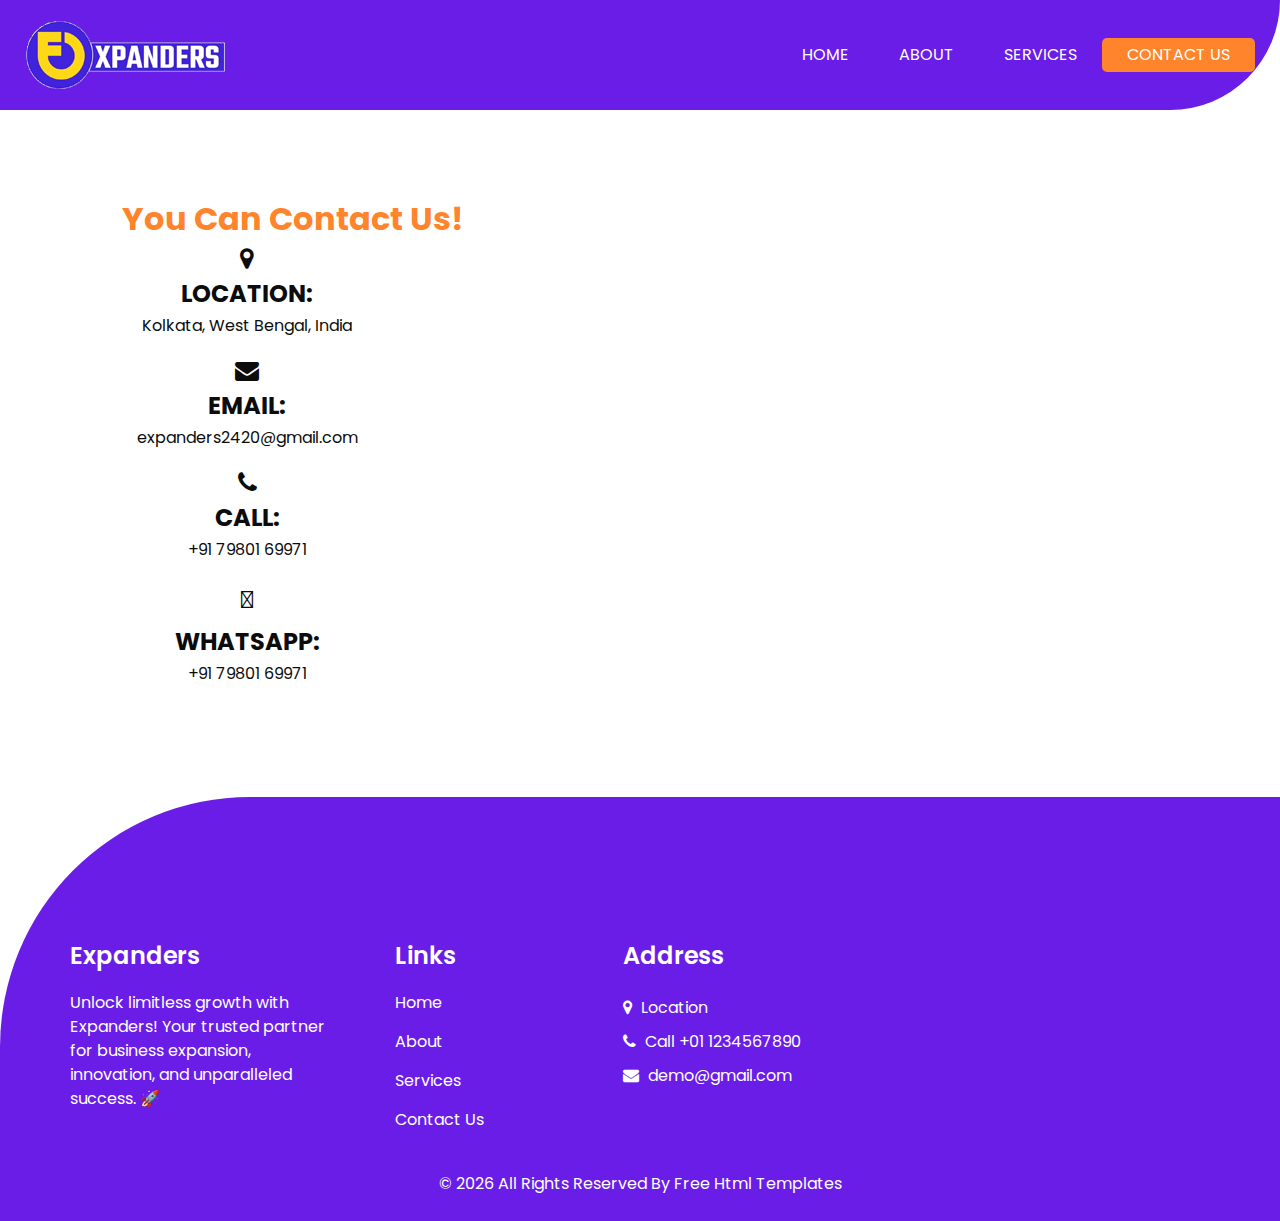
==== contact.html @ a3745993 "Add files via upload" ====
<!DOCTYPE html>
<html lang="en">

<head>
  <!-- Basic -->
  <meta charset="utf-8" />
  <meta http-equiv="X-UA-Compatible" content="IE=edge" />
  <link rel="icon" href="images\favicon_img.png" type="images/png">
  <title>Expanders</title>
  <!-- Mobile Metas -->
  <meta name="viewport" content="width=device-width, initial-scale=1, shrink-to-fit=no" />
  <!-- Site Metas -->
  <meta name="keywords" content="" />
  <meta name="description" content="" />
  <meta name="author" content="" />


  <!-- bootstrap core css -->
  <link rel="stylesheet" type="text/css" href="css/bootstrap.css" />

  <!-- font awesome style -->
  <link href="css/font-awesome.min.css" rel="stylesheet" />

  <!-- Custom styles for this template -->
  <link href="css/style.css" rel="stylesheet" />
  <!-- responsive style -->
  <link href="css/responsive.css" rel="stylesheet" />
  <!--Glow Button-->
  <link rel="stylesheet" href="https://use.fontawesome.com/releases/v5.6.3/css/all.css" integrity="sha384-UHRtZLI+pbxtHCWp1t77Bi1L4ZtiqrqD80Kn4Z8NTSRyMA2Fd33n5dQ8lWUE00s/" crossorigin="anonymous">

</head>

<body class="sub_page">

  <div class="her_area">
    <!-- header section strats -->
    <header class="header_section">
      <div class="container-fluid">
        <nav class="navbar navbar-expand-lg custom_nav-container ">
          <a class="navbar-brand" href="index.html">
            <img src="images\logo.png" alt="">
          </a>

          <button class="navbar-toggler" type="button" data-toggle="collapse" data-target="#navbarSupportedContent" aria-controls="navbarSupportedContent" aria-expanded="false" aria-label="Toggle navigation">
            <span class=""> </span>
          </button>

          <div class="collapse navbar-collapse" id="navbarSupportedContent">
            <ul class="navbar-nav  ">
              <li class="nav-item ">
                <a class="nav-link" href="index.html">Home <span class="sr-only">(current)</span></a>
              </li>
              <li class="nav-item">
                <a class="nav-link" href="about.html"> About</a>
              </li>
              <li class="nav-item">
                <a class="nav-link" href="service.html">Services</a>
              </li>
              <li class="nav-item active">
                <a class="nav-link" href="contact.html">Contact Us</a>
              </li>
            </ul>
            <!-- <div class="quote_btn-container">
              <a href="" class="quote_btn">
                Get A Quote
              </a>
            </div> -->
          </div> 
        </nav>
      </div>
    </header>
    <!-- end header section -->
  </div>

  <!-- contact section -->
  
  <section class="contact_section layout_padding">
    <div class="container-fluid">
      <div class="row">
        <div class="col-md-5 col-lg-4 offset-md-1">
          <div class="form_container">
              <div class="heading_container">
                <h2>
                  You Can Contact Us!
                </h2>
              </div >
              <div class="col-lg-5 d-flex align-items-stretch">
                <div class="info">
                  <div class="address">
                    <i class="fa fa-map-marker"></i>
                    <h4>Location:</h4>
                    <p>Kolkata, West Bengal, India</p>
                  </div>
      
                  <div class="email">
                    <i class="fa fa-envelope"></i>
                    <h4>Email:</h4>
                    <p>expanders2420@gmail.com</p>
                  </div>
      
                  <div class="phone">
                    <i class="fa fa-phone"></i>
                    <h4>Call:</h4>
                    <p>+91 79801 69971</p>
                  </div>
      
                  <div class="whatsapp">
                    <i class="fab fa-whatsapp"></i>
                    <h4>Whatsapp:</h4>
                    <p>+91 79801 69971</p>
                  </div>       
                </div>
              </div>
          </div>
        </div>
        <div class="col-md-6 col-lg-7 px-0">
          <div class="map_container">
            <div class="map">
              <div id="googleMap"><iframe src="https://www.google.com/maps/embed?pb=!1m18!1m12!1m3!1d21109.073394000487!2d88.36583673968838!3d22.79901059679457!2m3!1f0!2f0!3f0!3m2!1i1024!2i768!4f13.1!3m3!1m2!1s0x39f89080623d7ccf%3A0xcbdc11e8d1f16b64!2sIchhapur%20Defence%20Estate%2C%20Ichapur%2C%20West%20Bengal!5e0!3m2!1sen!2sin!4v1693545208336!5m2!1sen!2sin" width="750" height="500" style="border:0;" allowfullscreen="" loading="lazy" referrerpolicy="no-referrer-when-downgrade"></iframe></div>
            </div>
          </div>
        </div>
      </div>
    </div>
  </section>

  <!-- end contact section -->

  <div class="footer_container">
    <!-- info section -->

    <section class="info_section ">
      <div class="container">
        <div class="row">
          <div class="col-md-6 col-lg-3 ">
            <div class="info_detail">
              <h4>
                Expanders
              </h4>
              <p>
                Unlock limitless growth with Expanders! Your trusted partner for business expansion, innovation, and unparalleled success. 🚀 
              </p>
            </div>
          </div>
          <div class="col-md-6 col-lg-2 mx-auto">
            <div class="info_link_box">
              <h4>
                Links
              </h4>
              <div class="info_links">
                <a class="" href="index.html">
                  Home
                </a>
                <a class="" href="about.html">
                  About
                </a>
                <a class="" href="service.html">
                  Services
                </a>
                <a class="" href="contact.html">
                  Contact Us
                </a>
              </div>
            </div>
          </div>
          <div class="col-md-6 col-lg-3 ">
            <div class="info_contact">
              <h4>
                Address
              </h4>
              <div class="contact_link_box">
                <a href="">
                  <i class="fa fa-map-marker" aria-hidden="true"></i>
                  <span>
                    Location
                  </span>
                </a>
                <a href="">
                  <i class="fa fa-phone" aria-hidden="true"></i>
                  <span>
                    Call +01 1234567890
                  </span>
                </a>
                <a href="">
                  <i class="fa fa-envelope" aria-hidden="true"></i>
                  <span>
                    demo@gmail.com
                  </span>
                </a>
              </div>
            </div>
          </div>
          <div class="col-md-6 col-lg-3 mb-0 ml-auto">
            <!-- <h4>
              Social Media
            </h4>
            <div class="info_social">
              <a href="">
                <i class="fa fa-facebook" aria-hidden="true"></i>
              </a>
              <a href="">
                <i class="fa fa-twitter" aria-hidden="true"></i>
              </a>
              <a href="">
                <i class="fa fa-linkedin" aria-hidden="true"></i>
              </a>
              <a href="">
                <i class="fa fa-instagram" aria-hidden="true"></i>
              </a>
            </div> -->
          </div>
        </div>
      </div>
    </section>

    <!-- end info section -->

    <!-- footer section -->
    <footer class="footer_section">
      <div class="container">
        <p>
          &copy; <span id="displayYear"></span> All Rights Reserved By
          <a href="https://html.design/">Free Html Templates</a>
        </p>
      </div>
    </footer>
    <!-- footer section -->
  </div>

  <!-- jQery -->
  <script src="js/jquery-3.4.1.min.js"></script>
  <!-- popper js -->
  <script src="https://cdn.jsdelivr.net/npm/popper.js@1.16.0/dist/umd/popper.min.js" integrity="sha384-Q6E9RHvbIyZFJoft+2mJbHaEWldlvI9IOYy5n3zV9zzTtmI3UksdQRVvoxMfooAo" crossorigin="anonymous">
  </script>
  <!-- bootstrap js -->
  <script src="js/bootstrap.js"></script>
  <script src="js/custom.js"></script>
  <!-- Google Map -->
  
  <!-- <script src="https://maps.googleapis.com/maps/api/js?key=AIzaSyCh39n5U-4IoWpsVGUHWdqB6puEkhRLdmI&callback=myMap"></script> -->
  <!-- End Google Map -->

</body>

</html>
---- css/style.css ----
@import url("https://fonts.googleapis.com/css2?family=Poppins:wght@400;600;700&display=swap");
body {
  font-family: "Poppins", sans-serif;
  color: #0c0c0c;
  background-color: #ffffff;
  overflow-x: hidden;
}

.layout_padding {
  padding: 90px 0;
}

.layout_margin {
  margin: 90px 0;
}

.layout_padding2 {
  padding: 75px 0;
}

.layout_padding2-top {
  padding-top: 75px;
}

.layout_padding2-bottom {
  padding-bottom: 75px;
}

.layout_padding-top {
  padding-top: 90px;
}

.layout_padding-bottom {
  padding-bottom: 90px;
}

.heading_container {
  display: -webkit-box;
  display: -ms-flexbox;
  display: flex;
  -webkit-box-orient: vertical;
  -webkit-box-direction: normal;
      -ms-flex-direction: column;
          flex-direction: column;
  -webkit-box-align: start;
      -ms-flex-align: start;
          align-items: flex-start;
}

.heading_container h2 {
  padding-left: 0px;
  font-weight: bold;
  color: #ff842b;
}

.heading_container h2 span {
  color: #6a1de7;
}

.heading_container.heading_center {
  -webkit-box-align: center;
      -ms-flex-align: center;
          align-items: center;
  text-align: center;
}

a,
a:hover,
a:focus {
  text-decoration: none;
}

a:hover,
a:focus {
  color: initial;
}

.btn,
.btn:focus {
  outline: none !important;
  -webkit-box-shadow: none;
          box-shadow: none;
}

/*header section*/
.hero_area {
  position: relative;
  min-height: 50vh;
  display: -webkit-box;
  display: -ms-flexbox;
  display: flex;
  -webkit-box-orient: vertical;
  -webkit-box-direction: normal;
      -ms-flex-direction: column;
          flex-direction: column;
  /* background-color: #6a1de7; */
  border-radius: 0 0 350px 0;
}

/* Add this to your existing CSS code */
.header_section .index_section {
  /* Remove background-color */
  position: relative;
  overflow: hidden;
}

#video_background {
  position: absolute;
  top: 0;
  left: 0;
  width: 100%;
  height: 100%;
  object-fit: cover; /* Maintain aspect ratio and cover the entire header */
  z-index: -1; /* Place the video behind other content */
}

.her_area {
  position: relative;
  /* min-height: 50vh; */
  display: -webkit-box;
  display: -ms-flexbox;
  display: flex;
  -webkit-box-orient: vertical;
  -webkit-box-direction: normal;
      -ms-flex-direction: column;
          flex-direction: column;
  background-color: #6a1de7;
  border-radius: 0 0 350px 0;
}

.sub_page .hero_area {
  min-height: auto;
  border-radius: 0 0 45px 0;
}

.header_section {
  padding: 15px 0;
}

.header_section .container-fluid {
  padding-right: 25px;
  padding-left: 25px;
}

.navbar-brand span {
  font-weight: bold;
  color: #ffffff;
  font-size: 24px;
}

.custom_nav-container {
  padding: 0;
}

.custom_nav-container .navbar-nav {
  /* float: left !important; */
  margin-left: auto;
}

.custom_nav-container .navbar-nav .nav-item .nav-link {

  padding: 5px 25px;
  color: #ffffff;
  text-align: center;
  text-transform: uppercase;
  border-radius: 5px;
  -webkit-transition: all 0.3s;
  transition: all 0.3s;
}

.custom_nav-container .navbar-nav .nav-item:hover .nav-link, .custom_nav-container .navbar-nav .nav-item.active .nav-link {
  color: #ffffff;
  background-color: #ff842b;
}

.custom_nav-container .navbar-toggler {
  outline: none;
}

.custom_nav-container .navbar-toggler {
  padding: 0;
  width: 37px;
  height: 42px;
  -webkit-transition: all 0.3s;
  transition: all 0.3s;
}

.custom_nav-container .navbar-toggler span {
  display: block;
  width: 35px;
  height: 4px;
  background-color: #ffffff;
  margin: 7px 0;
  -webkit-transition: all 0.3s;
  transition: all 0.3s;
  position: relative;
  border-radius: 5px;
  transition: all 0.3s;
}

.custom_nav-container .navbar-toggler span::before, .custom_nav-container .navbar-toggler span::after {
  content: "";
  position: absolute;
  left: 0;
  height: 100%;
  width: 100%;
  background-color: #ffffff;
  top: -10px;
  border-radius: 5px;
  -webkit-transition: all 0.3s;
  transition: all 0.3s;
}

.custom_nav-container .navbar-toggler span::after {
  top: 10px;
}

.custom_nav-container .navbar-toggler[aria-expanded="true"] {
  -webkit-transform: rotate(360deg);
          transform: rotate(360deg);
}

.custom_nav-container .navbar-toggler[aria-expanded="true"] span {
  -webkit-transform: rotate(45deg);
          transform: rotate(45deg);
}

.custom_nav-container .navbar-toggler[aria-expanded="true"] span::before, .custom_nav-container .navbar-toggler[aria-expanded="true"] span::after {
  -webkit-transform: rotate(90deg);
          transform: rotate(90deg);
  top: 0;
}

.custom_nav-container .navbar-toggler[aria-expanded="true"] .s-1 {
  -webkit-transform: rotate(45deg);
          transform: rotate(45deg);
  margin: 0;
  margin-bottom: -4px;
}

.custom_nav-container .navbar-toggler[aria-expanded="true"] .s-2 {
  display: none;
}

.custom_nav-container .navbar-toggler[aria-expanded="true"] .s-3 {
  -webkit-transform: rotate(-45deg);
          transform: rotate(-45deg);
  margin: 0;
  margin-top: -4px;
}

.custom_nav-container .navbar-toggler[aria-expanded="false"] .s-1,
.custom_nav-container .navbar-toggler[aria-expanded="false"] .s-2,
.custom_nav-container .navbar-toggler[aria-expanded="false"] .s-3 {
  -webkit-transform: none;
          transform: none;
}

.quote_btn-container {
  display: -webkit-box;
  display: -ms-flexbox;
  display: flex;
  -webkit-box-align: center;
      -ms-flex-align: center;
          align-items: center;
}

.quote_btn-container a {
  color: #000000;
  text-transform: uppercase;
}

.quote_btn-container a span {
  margin-left: 5px;
}

.quote_btn-container a:hover {
  color: #f8842b;
}

.quote_btn-container .quote_btn {
  display: inline-block;
  padding: 5px 25px;
  background-color: #f8842b;
  color: #ffffff;
  border-radius: 5px;
  -webkit-transition: all 0.3s;
  transition: all 0.3s;
  border: 1px solid #f8842b;
}

.quote_btn-container .quote_btn:hover {
  color: #ffffff;
  -webkit-transform: translateY(-3px);
          transform: translateY(-3px);
}

/*end header section*/
/* slider section */
.slider_section {
  -webkit-box-flex: 1;
      -ms-flex: 1;
          flex: 1;
  display: -webkit-box;
  display: -ms-flexbox;
  display: flex;
  -webkit-box-align: center;
      -ms-flex-align: center;
          align-items: center;
  padding: 45px 0;
}

.slider_section .row {
  -webkit-box-align: center;
      -ms-flex-align: center;
          align-items: center;
}

.slider_section #customCarousel1 {
  width: 100%;
  position: unset;
}

.slider_section .detail-box {
  text-align: center;
  color: #ffffff;
}

.slider_section .detail-box h1 {
  font-weight: bold;
  margin-bottom: 20px;
}

.slider_section .detail-box .btn-box {
  display: -webkit-box;
  display: -ms-flexbox;
  display: flex;
  -webkit-box-pack: center;
      -ms-flex-pack: center;
          justify-content: center;
  margin: 0 -5px;
  margin-top: 45px;
}

.slider_section .detail-box .btn-box a {
  margin: 5px;
  text-align: center;
  width: 185px;
}

.slider_section .detail-box .btn-box .btn1 {
  display: inline-block;
  padding: 12px 15px;
  background-color: #f8842b;
  color: #ffffff;
  border-radius: 5px;
  -webkit-transition: all 0.3s;
  transition: all 0.3s;
  border: 1px solid #f8842b;
}

.slider_section .detail-box .btn-box .btn1:hover {
  color: #ffffff;
  -webkit-transform: translateY(-3px);
          transform: translateY(-3px);
}

.slider_section .img-box img {
  width: 100%;
}

.slider_section .carousel-indicators {
  position: unset;
  margin: 0;
  -webkit-box-pack: center;
      -ms-flex-pack: center;
          justify-content: center;
  -webkit-box-align: center;
      -ms-flex-align: center;
          align-items: center;
  margin-top: 45px;
}

.slider_section .carousel-indicators li {
  background-color: #ffffff;
  width: 15px;
  height: 15px;
  border-radius: 100%;
  opacity: 1;
}

.slider_section .carousel-indicators li.active {
  width: 23px;
  height: 23px;
  background-color: #f8842b;
}

/* service-section */
.service_section {
  text-align: center;
}

.service_section .heading_container {
  -webkit-box-align: center;
      -ms-flex-align: center;
          align-items: center;
}

.service_section .box {
  margin-top: 25px;
  padding: 15px;
  border-radius: 10px;
  -webkit-box-shadow: 0 0 5px 0 rgba(0, 0, 0, 0.25);
          box-shadow: 0 0 5px 0 rgba(0, 0, 0, 0.25);
  position: relative;
  overflow: hidden;
  -webkit-transition: all 0.3s;
  transition: all 0.3s;
}

.service_section .box::before {
  content: "";
  width: 275px;
  height: 275px;
  position: absolute;
  right: -137.5px;
  bottom: -137.5px;
  background-color: #faf8fd;
  z-index: -1;
  border-radius: 100%;
  -webkit-transition: all 0.3s;
  transition: all 0.3s;
}

.service_section .box .img-box {
  display: -webkit-box;
  display: -ms-flexbox;
  display: flex;
  -webkit-box-pack: center;
      -ms-flex-pack: center;
          justify-content: center;
  -webkit-box-align: center;
      -ms-flex-align: center;
          align-items: center;
  height: 125px;
  border-radius: 15px;
  -webkit-transition: all 0.3s;
  transition: all 0.3s;
}

.service_section .box .img-box img {
  width: 75px;
  -webkit-transition: all 0.3s;
  transition: all 0.3s;
}

.service_section .box .detail-box {
  margin-top: 15px;
}

.service_section .box .detail-box h5 {
  font-weight: bold;
  position: relative;
}

.service_section .box .detail-box a {
  color: inherit;
}

.service_section .box:hover {
  color: #ffffff;
}

.service_section .box:hover::before {
  -webkit-transform: scale(5);
          transform: scale(5);
  background-color: #6a1de7;
}

.service_section .box:hover img {
  -webkit-filter: invert(1);
          filter: invert(1);
}

.service_section .btn-box {
  display: -webkit-box;
  display: -ms-flexbox;
  display: flex;
  -webkit-box-pack: center;
      -ms-flex-pack: center;
          justify-content: center;
  margin-top: 45px;
}

.service_section .btn-box a {
  display: inline-block;
  padding: 10px 45px;
  background-color: #f8842b;
  color: #ffffff;
  border-radius: 5px;
  -webkit-transition: all 0.3s;
  transition: all 0.3s;
  border: 1px solid #f8842b;
}

.service_section .btn-box a:hover {
  color: #ffffff;
  -webkit-transform: translateY(-3px);
          transform: translateY(-3px);
}

.about_section {
  background-color: #6a1de7;
  color: #ffffff;
  border-radius: 250px 0 250px 0;
}

.about_section .row {
  -webkit-box-align: center;
      -ms-flex-align: center;
          align-items: center;
}

.about_section .img-box {
  position: relative;
}

.about_section .img-box img {
  width: 100%;
}

.about_section .detail-box p {
  margin-top: 15px;
}

.about_section .detail-box a {
  display: inline-block;
  padding: 10px 45px;
  background-color: #f8842b;
  color: #ffffff;
  border-radius: 5px;
  -webkit-transition: all 0.3s;
  transition: all 0.3s;
  border: 1px solid #f8842b;
  margin-top: 15px;
}

.about_section .detail-box a:hover {
  color: #ffffff;
  -webkit-transform: translateY(-3px);
          transform: translateY(-3px);
}

.case_section .heading_container {
  -webkit-box-align: center;
      -ms-flex-align: center;
          align-items: center;
}

.case_section .heading_container h2::before {
  left: 50%;
  -webkit-transform: translateX(-50%);
          transform: translateX(-50%);
}

.case_section .box {
  margin-top: 45px;
  background-color: #ffffff;
  -webkit-box-shadow: 0 0 10px 0 rgba(0, 0, 0, 0.15);
          box-shadow: 0 0 10px 0 rgba(0, 0, 0, 0.15);
  text-align: center;
}

.case_section .box .img-box {
  position: relative;
}

.case_section .box .img-box img {
  width: 100%;
}

.case_section .box .detail-box {
  padding: 25px;
}

.case_section .box .detail-box h5 {
  font-weight: bold;
}

.case_section .box .detail-box p {
  font-size: 15px;
}

.case_section .box .detail-box a {
  color: #6a1de7;
}

.client_section .box {
  display: -webkit-box;
  display: -ms-flexbox;
  display: flex;
  -webkit-box-orient: vertical;
  -webkit-box-direction: normal;
      -ms-flex-direction: column;
          flex-direction: column;
  -webkit-box-align: center;
      -ms-flex-align: center;
          align-items: center;
  margin: 45px 0;
  text-align: center;
}

.client_section .box .img-box {
  width: 125px;
  height: 125px;
  min-width: 125px;
  position: relative;
  margin-bottom: -62.5px;
}

.client_section .box .img-box img {
  width: 100%;
  border-radius: 100%;
}

.client_section .box .client_info .client_name h5 {
  font-weight: bold;
  margin-bottom: 0;
  text-transform: uppercase;
}

.client_section .box .client_info .client_name h6 {
  margin-bottom: 0;
  color: #6a1de7;
  font-weight: normal;
  font-size: 15px;
  text-transform: uppercase;
}

.client_section .box .client_info i {
  font-size: 24px;
}

.client_section .box p {
  margin-top: 15px;
}

.client_section .box .detail-box {
  background-color: #ffffff;
  background-color: #6a1de7;
  color: #ffffff;
  border-radius: 15px;
  padding: 85px 45px 15px 45px;
}

.client_section .carousel-indicators {
  position: unset;
  margin: 0;
  -webkit-box-pack: center;
      -ms-flex-pack: center;
          justify-content: center;
  -webkit-box-align: center;
      -ms-flex-align: center;
          align-items: center;
}

.client_section .carousel-indicators li {
  background-color: #6a1de7;
  width: 10px;
  height: 10px;
  border-radius: 100%;
  opacity: 1;
}

.client_section .carousel-indicators li.active {
  width: 20px;
  height: 20px;
  background-color: #f8842b;
}

.contact_section {
  position: relative;
}

.contact_section form {
  margin-top: 45px;
}


.contact_section input {
  width: 100%;
  border: none;
  height: 50px;
  margin-bottom: 25px;
  padding-left: 15px;
  background-color: transparent;
  outline: none;
  color: #000000;
  border: 1px solid #a5a5a5;
}

.contact_section input::-webkit-input-placeholder {
  color: #1c1b1b;
}

.contact_section input:-ms-input-placeholder {
  color: #1c1b1b;
}

.contact_section input::-ms-input-placeholder {
  color: #1c1b1b;
}

.contact_section input::placeholder {
  color: #1c1b1b;
}

.contact_section input.message-box {
  height: 120px;
}

.contact_section button {
  font-family: "Poppins", sans-serif;
  display: inline-block;
  padding: 10px 65px;
  background-color: #f8842b;
  color: #ffffff;
  border-radius: 3px;
  -webkit-transition: all 0.3s;
  transition: all 0.3s;
  border: 1px solid #f8842b;
  color: #fff;
  margin-top: 10px;
}

.contact_section button:hover {
  color: #ffffff;
  -webkit-transform: translateY(-3px);
          transform: translateY(-3px);
}

.form_container .info {
  text-align: center;
}

/* Style for each individual contact info block */
.form_container .info div {
  margin-bottom: 20px;
}

/* Center-align headings within the div boxes */
.form_container .info h4 {
  margin-top: 10px;
  margin-bottom: 5px;
  font-weight: bold;
  text-transform: uppercase;
}

/* Center-align icons */
.form_container .info i {
  display: block;
  font-size: 24px;
  margin-bottom: 10px;
}

.contact_section .map_container {
  height: 100%;
  min-height: 325px;
  overflow: hidden;
  margin-left: 45px;
}

.contact_section .map_container .map {
  height: 100%;
}

.contact_section .map_container .map #googleMap {
  height: 100%;
}

.footer_container {
  background-color: #6a1de7;
  color: #ffffff;
  border-radius: 350px 0 0 0;
  padding-top: 145px;
}



/* info section */
.info_section h4 {
  font-weight: 600;
  margin-bottom: 20px;
}

.info_section .info_contact .contact_link_box {
  display: -webkit-box;
  display: -ms-flexbox;
  display: flex;
  -webkit-box-orient: vertical;
  -webkit-box-direction: normal;
      -ms-flex-direction: column;
          flex-direction: column;
}

.info_section .info_contact .contact_link_box a {
  margin: 5px 0;
  color: #ffffff;
}

.info_section .info_contact .contact_link_box a i {
  margin-right: 5px;
}

.info_section .info_contact .contact_link_box a:hover {
  color: #f8842b;
}

.info_section .info_social {
  display: -webkit-box;
  display: -ms-flexbox;
  display: flex;
  margin-top: 20px;
}

.info_section .info_social a {
  display: -webkit-box;
  display: -ms-flexbox;
  display: flex;
  -webkit-box-pack: center;
      -ms-flex-pack: center;
          justify-content: center;
  -webkit-box-align: center;
      -ms-flex-align: center;
          align-items: center;
  color: #ffffff;
  border-radius: 100%;
  margin-right: 10px;
  font-size: 24px;
}

.info_section .info_social a:hover {
  color: #f8842b;
}

.info_section .info_links {
  display: -webkit-box;
  display: -ms-flexbox;
  display: flex;
  -webkit-box-orient: vertical;
  -webkit-box-direction: normal;
      -ms-flex-direction: column;
          flex-direction: column;
  -ms-flex-wrap: wrap;
      flex-wrap: wrap;
}

.info_section .info_links a {
  display: -webkit-box;
  display: -ms-flexbox;
  display: flex;
  -webkit-box-align: center;
      -ms-flex-align: center;
          align-items: center;
  margin-bottom: 15px;
  color: #ffffff;
}

.info_section .info_links a:hover {
  color: #f8842b;
}

.info_section form input {
  border: none;
  border-bottom: 1px solid #ffffff;
  background-color: transparent;
  width: 100%;
  height: 45px;
  color: #ffffff;
  outline: none;
}

.info_section form input::-webkit-input-placeholder {
  color: #ffffff;
}

.info_section form input:-ms-input-placeholder {
  color: #ffffff;
}

.info_section form input::-ms-input-placeholder {
  color: #ffffff;
}

.info_section form input::placeholder {
  color: #ffffff;
}

.info_section form button {
  width: 100%;
  text-align: center;
  display: inline-block;
  padding: 10px 55px;
  background-color: #f8842b;
  color: #ffffff;
  border-radius: 0;
  -webkit-transition: all 0.3s;
  transition: all 0.3s;
  border: 1px solid #f8842b;
  margin-top: 15px;
}

.info_section form button:hover {
  color: #ffffff;
  -webkit-transform: translateY(-3px);
          transform: translateY(-3px);
}

/* end info section */
/* footer section*/
.footer_section {
  position: relative;
  text-align: center;
}

.footer_section p {
  padding: 25px 0;
  margin: 0;
}

.footer_section p a {
  color: inherit;
}
/*# sourceMappingURL=style.css.map */
---- css/responsive.css ----
@media (max-width: 1300px) {
  .footer_container {
    border-radius: 250px 0 0 0;
  }
}

@media (max-width: 1120px) {}

@media (max-width: 992px) {
  .hero_area {
    height: auto;
  }

  .quote_btn-container {
    display: none;
  }

  .custom_nav-container .navbar-nav {
    margin: 0;
    margin-left: auto;
    align-items: center;
  }

  .custom_nav-container .navbar-nav {
    padding-top: 15px;
  }


  .custom_nav-container .navbar-nav .nav-item .nav-link {
    padding: 5px 25px;
    margin: 5px 0;
  }

  .slider_section {
    padding: 75px 0;
  }

  .contact_section .img-box {
    margin-top: 45px;
  }

  .info_section .row>div:nth-child(1) {
    margin-bottom: 25px;
  }

  .info_section .row>div:nth-child(2) {
    margin-bottom: 25px;
  }
}

@media (max-width: 768px) {
  .hero_area {
    border-radius: 0 0 250px 0;
  }

  .slider_section .detail-box {
    margin-top: 45px;
  }

  .about_section {
    border-radius: 150px 0 150px 0;
  }

  .about_section .img-box {
    margin-top: 45px;
  }

  .contact_section .row {
    flex-direction: column-reverse;
  }

  .contact_section .map_container {
    margin-left: 0;
    margin-bottom: 45px;
    height: 375px;
  }

  .info_section .row>div:nth-child(3) {
    margin-bottom: 35px;
  }

  .info_section .row>div {
    display: flex;
    flex-direction: column;
    align-items: center;
    text-align: center;

  }

  .info_section .info_links {
    align-items: center;
  }

  .info_section form input {
    text-align: center;
  }
}

@media (max-width: 576px) {}

@media (max-width: 480px) {}

@media (max-width: 420px) {}

@media (max-width: 376px) {}

@media (min-width: 1200px) {
  .container {
    max-width: 1170px;
  }
}
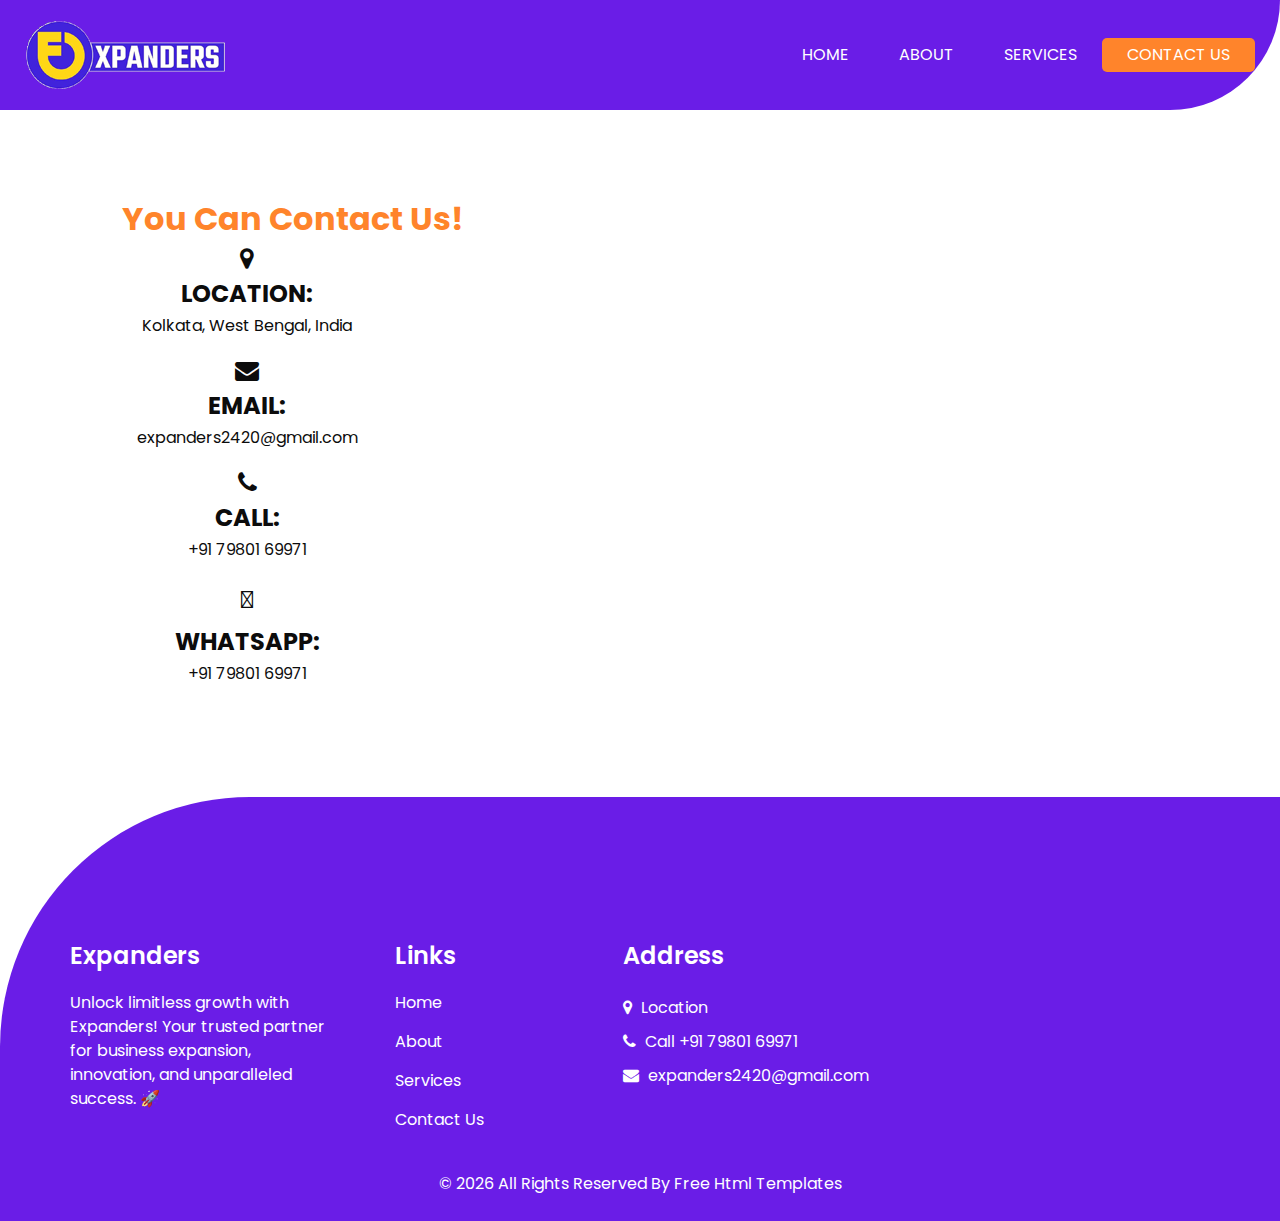
==== commit b79e340f: "Update contact.html" ====
--- a/contact.html
+++ b/contact.html
@@ -178,13 +178,13 @@
                 <a href="">
                   <i class="fa fa-phone" aria-hidden="true"></i>
                   <span>
-                    Call +01 1234567890
+                    Call +91 79801 69971
                   </span>
                 </a>
                 <a href="">
                   <i class="fa fa-envelope" aria-hidden="true"></i>
                   <span>
-                    demo@gmail.com
+                    expanders2420@gmail.com
                   </span>
                 </a>
               </div>
@@ -242,4 +242,4 @@
 
 </body>
 
-</html>+</html>
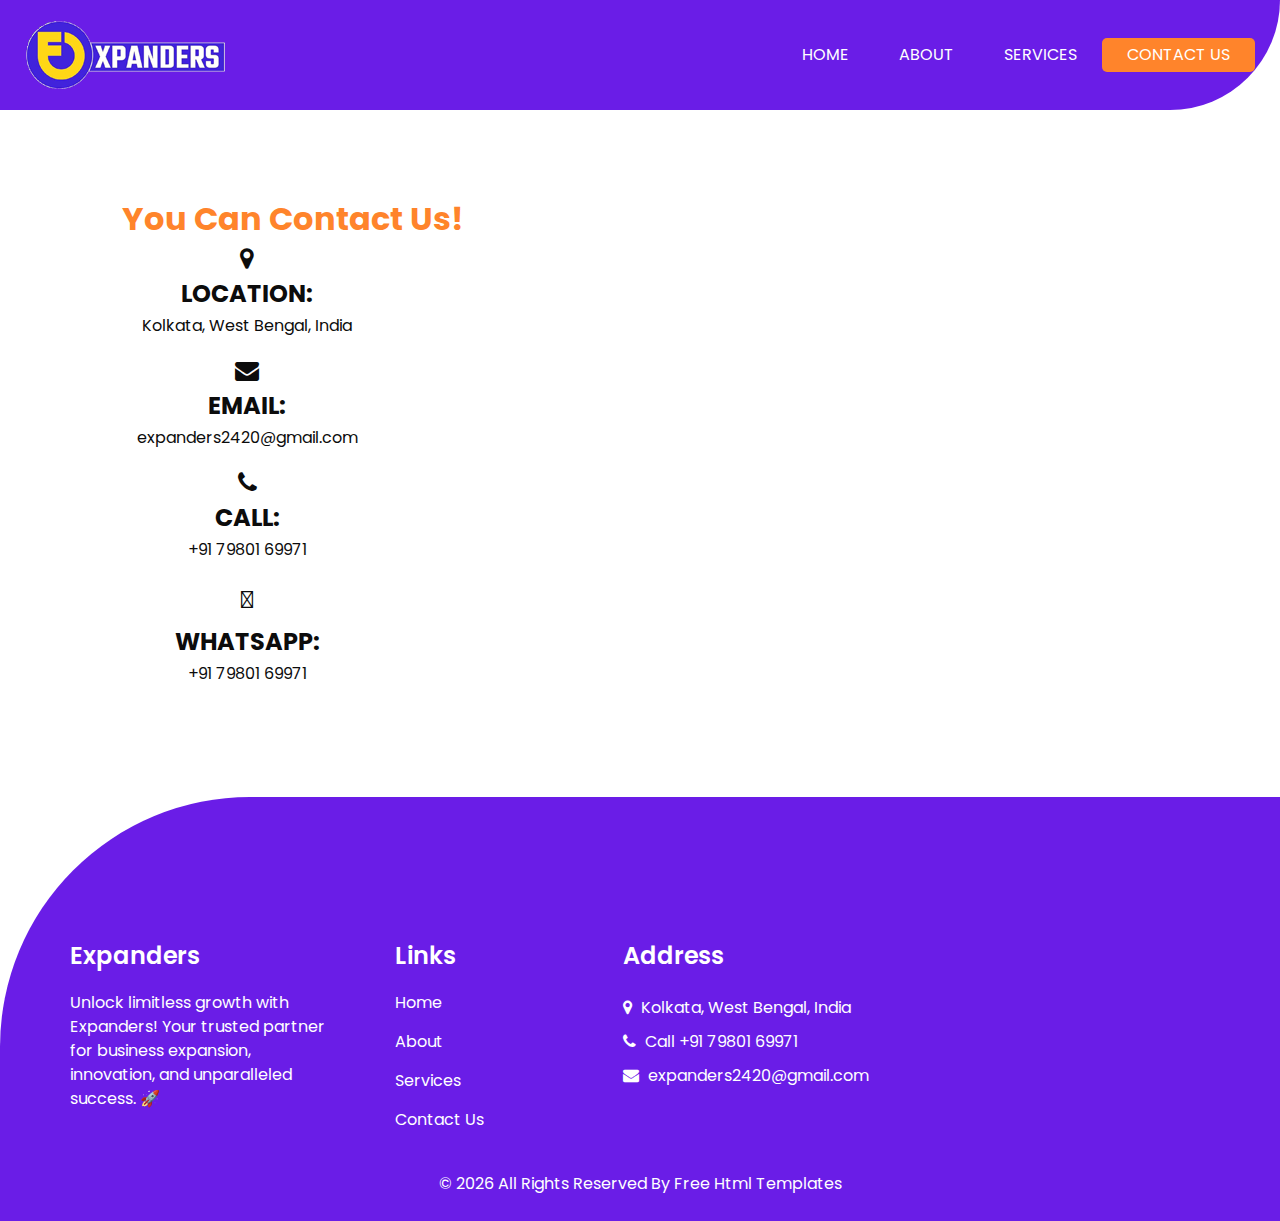
==== commit 6cf9232b: "Update contact.html" ====
--- a/contact.html
+++ b/contact.html
@@ -172,7 +172,7 @@
                 <a href="">
                   <i class="fa fa-map-marker" aria-hidden="true"></i>
                   <span>
-                    Location
+                    Kolkata, West Bengal, India
                   </span>
                 </a>
                 <a href="">
